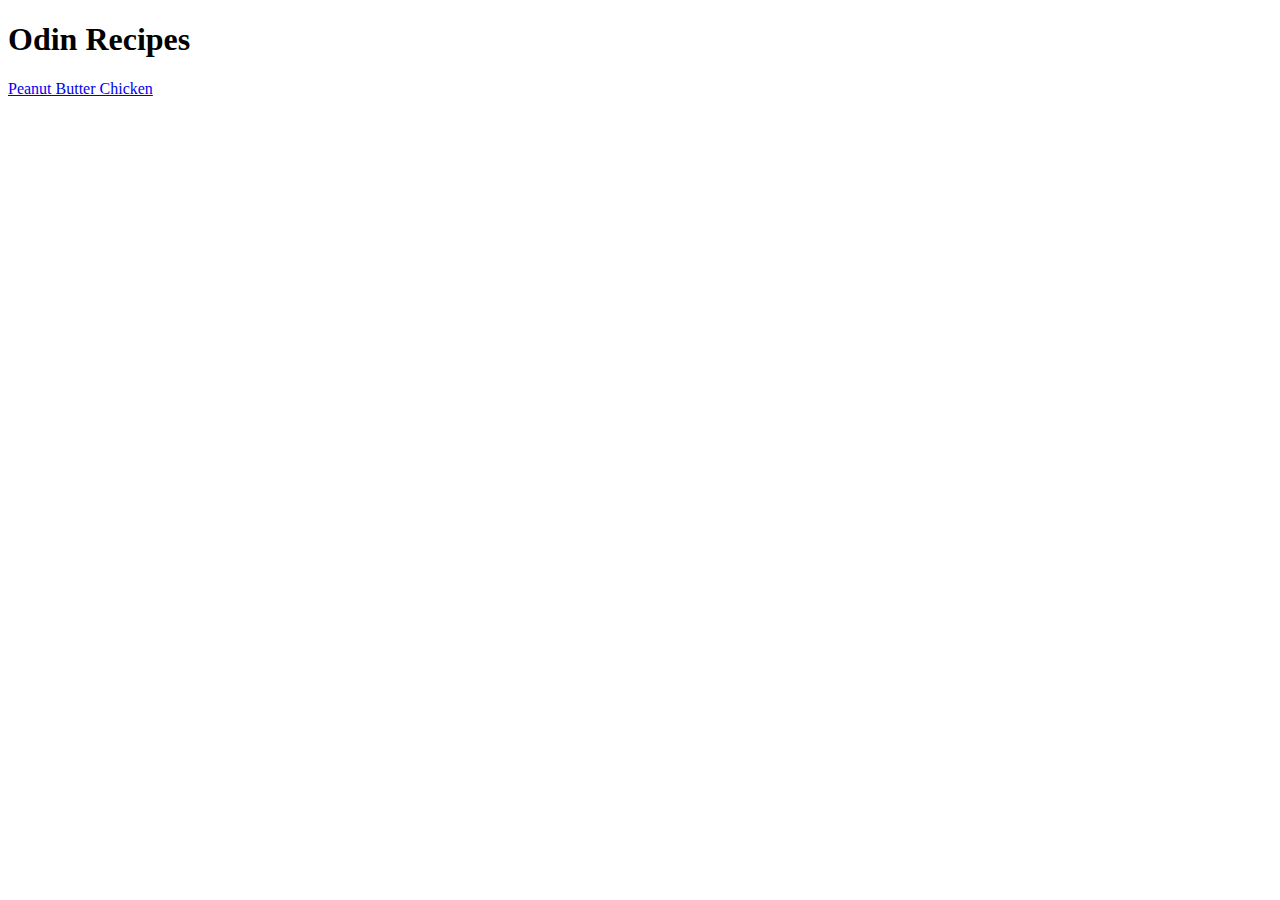
==== index.html @ bfb9c290 "Set up structure for entire recipe project" ====
<!DOCTYPE html>
<html lang="en">
    <head>
        <meta charset="utf-8">
        <title>Odin Recipes</title>
    </head>

    <body>
        <h1>Odin Recipes</h1>
        <a href="./recipes/peanut-butter-chicken.html">Peanut Butter Chicken</a>
    </body>


</html>
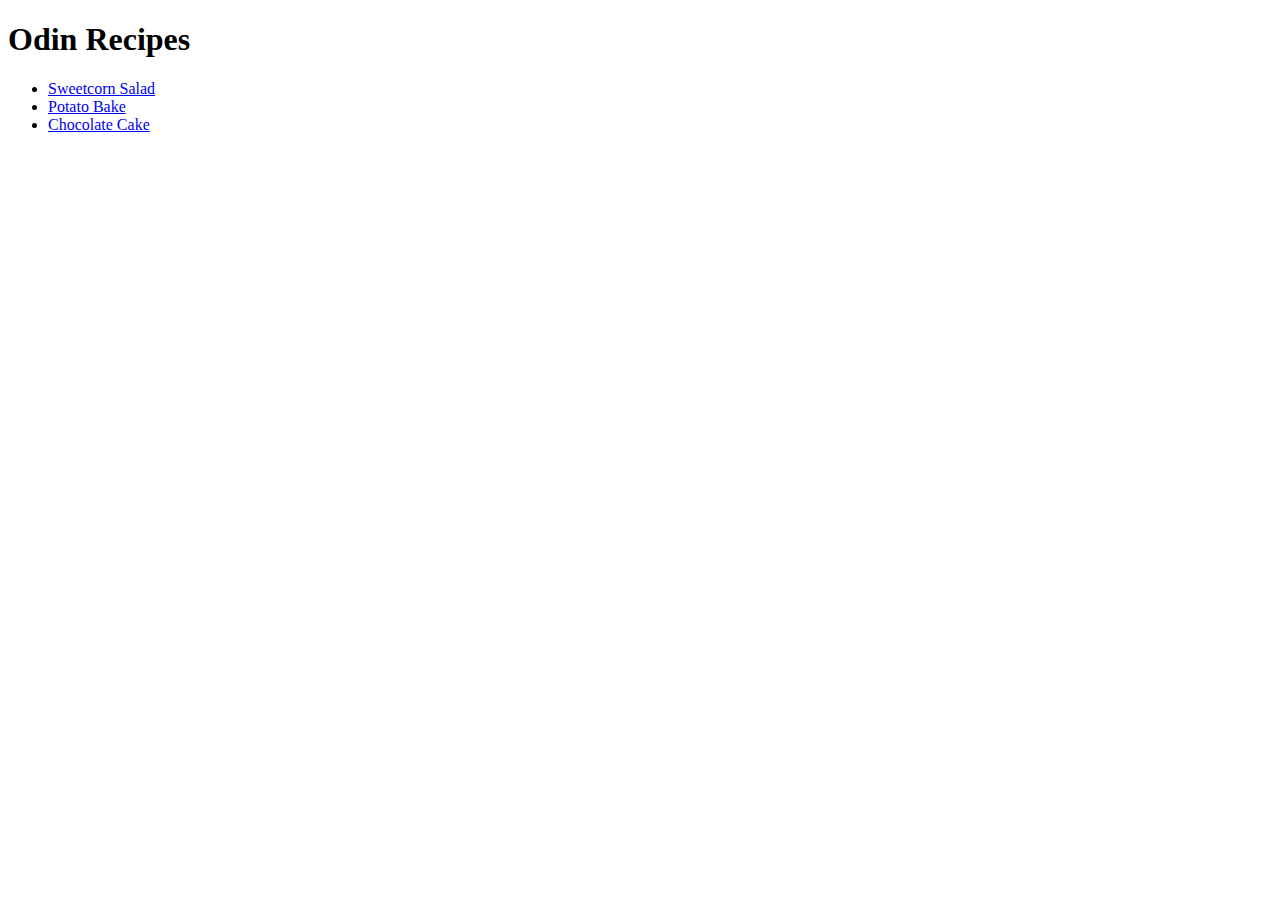
==== commit ce0b6e11: "Rename recipes & link to index, add images & alt text" ====
--- a/index.html
+++ b/index.html
@@ -7,7 +7,12 @@
 
     <body>
         <h1>Odin Recipes</h1>
-        <a href="./recipes/peanut-butter-chicken.html">Peanut Butter Chicken</a>
+        <ul>
+            <li><a href="./recipes/sweetcorn-salad.html">Sweetcorn Salad</a></li>
+            <li><a href="./recipes/potato-bake.html">Potato Bake</a></li>
+            <li><a href="./recipes/chocolate-cake.html">Chocolate Cake</a></li>
+        </ul>
+        
     </body>
 
 
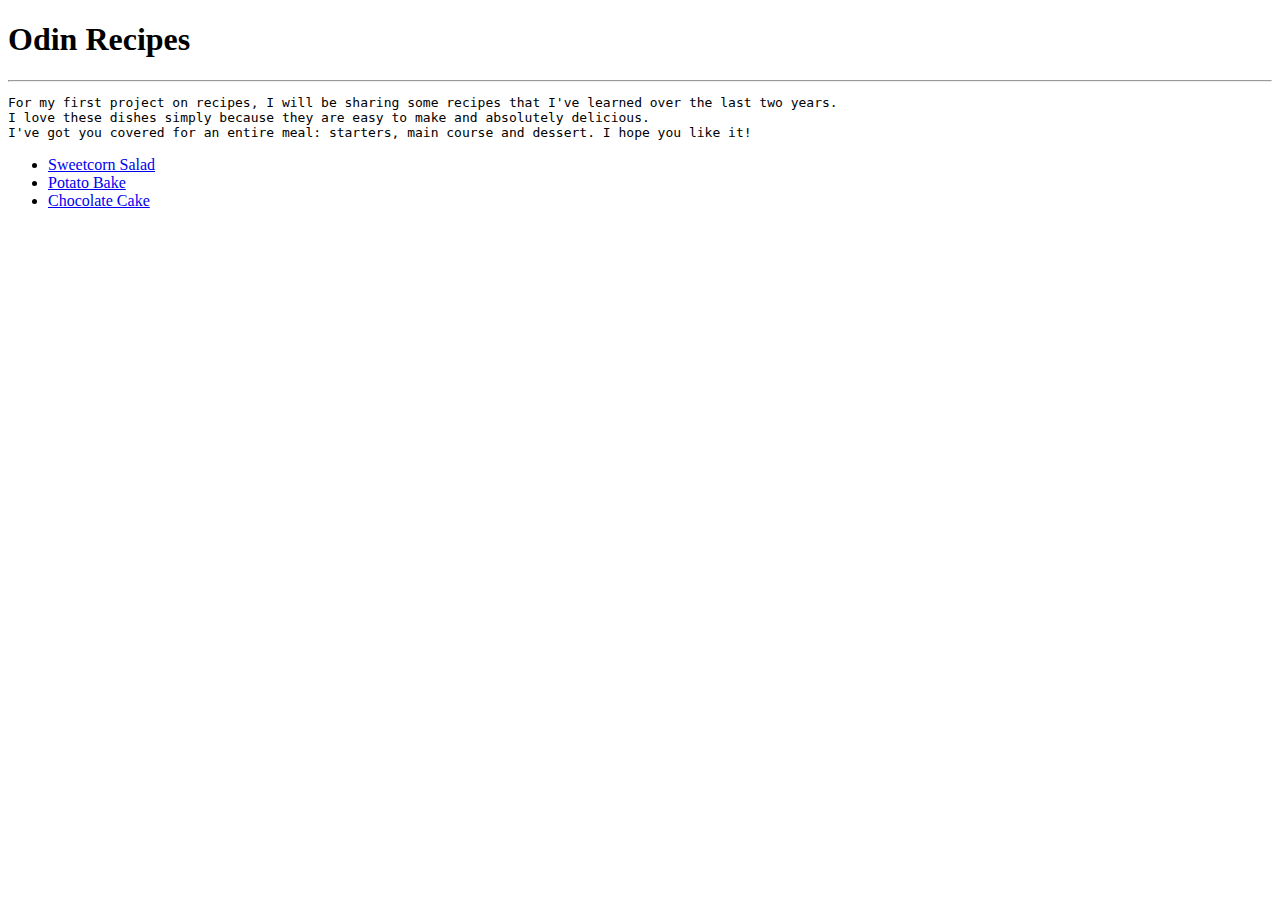
==== commit 90961ccb: "Fill out 3 main sections, change image size, add hr" ====
--- a/index.html
+++ b/index.html
@@ -7,6 +7,11 @@
 
     <body>
         <h1>Odin Recipes</h1>
+        <hr>
+        <pre>
+For my first project on recipes, I will be sharing some recipes that I've learned over the last two years.
+I love these dishes simply because they are easy to make and absolutely delicious.
+I've got you covered for an entire meal: starters, main course and dessert. I hope you like it!</pre>
         <ul>
             <li><a href="./recipes/sweetcorn-salad.html">Sweetcorn Salad</a></li>
             <li><a href="./recipes/potato-bake.html">Potato Bake</a></li>
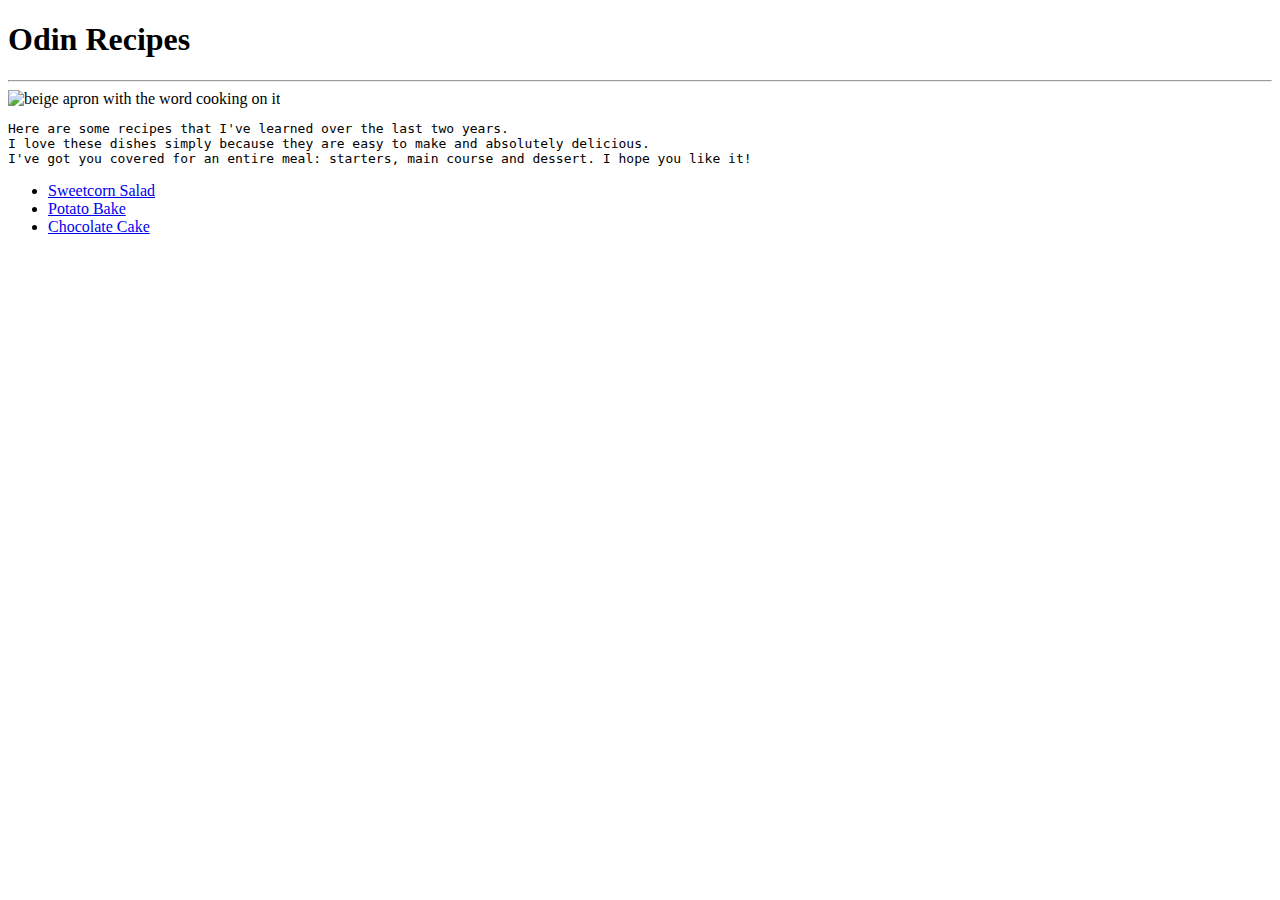
==== commit 4d3618cb: "Add image on index page, change wording" ====
--- a/index.html
+++ b/index.html
@@ -8,8 +8,9 @@
     <body>
         <h1>Odin Recipes</h1>
         <hr>
+        <img src="../../Downloads/apron.jpg" alt="beige apron with the word cooking on it" height="400" width="400">
         <pre>
-For my first project on recipes, I will be sharing some recipes that I've learned over the last two years.
+Here are some recipes that I've learned over the last two years.
 I love these dishes simply because they are easy to make and absolutely delicious.
 I've got you covered for an entire meal: starters, main course and dessert. I hope you like it!</pre>
         <ul>
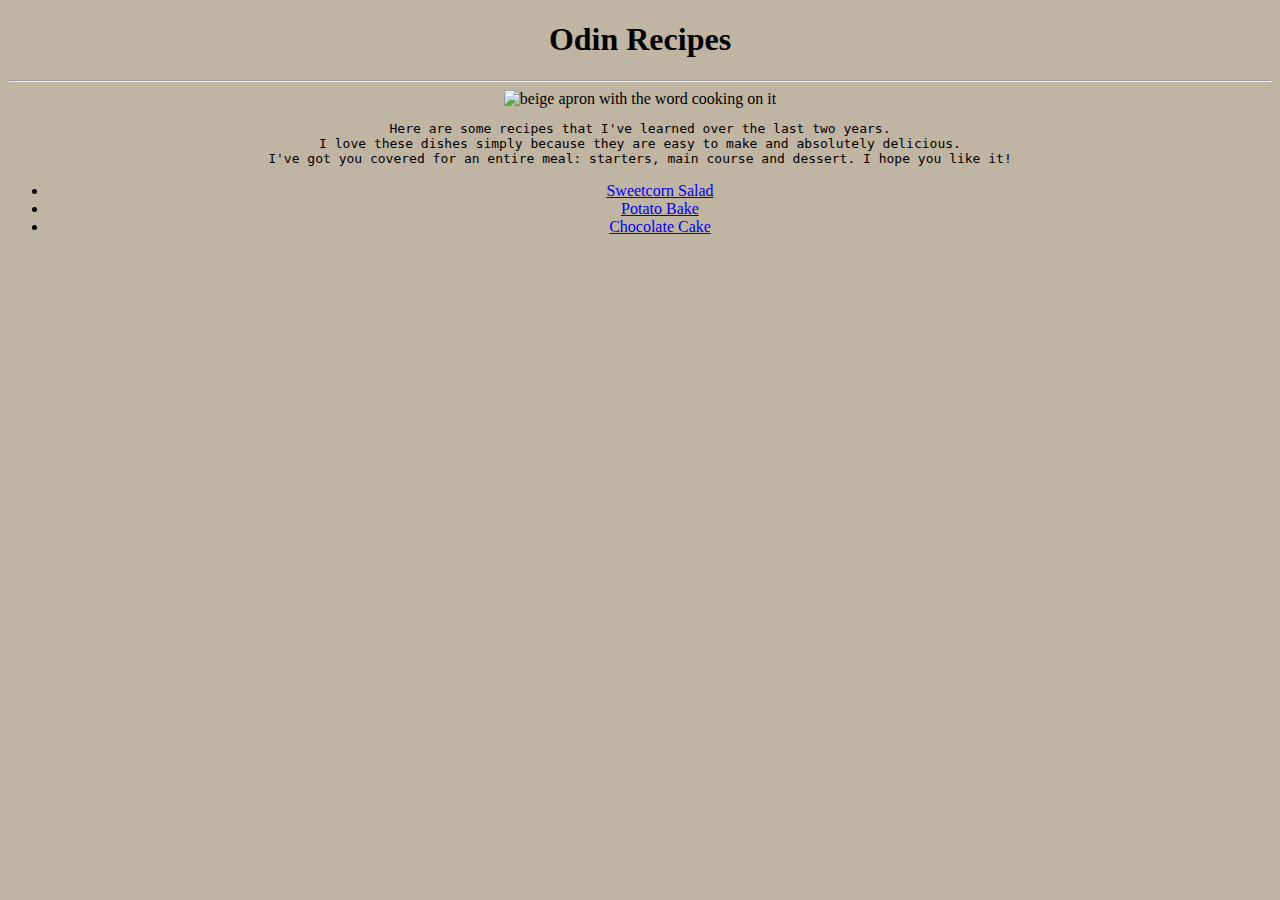
==== commit b98bd9a6: "Add html links and boilerplate to all pages" ====
--- a/index.html
+++ b/index.html
@@ -3,10 +3,11 @@
     <head>
         <meta charset="utf-8">
         <title>Odin Recipes</title>
+        <link rel="stylesheet" href="styles.css">
     </head>
 
-    <body>
-        <h1>Odin Recipes</h1>
+    <body class="index">
+        <h1 class="h1-index">Odin Recipes</h1>
         <hr>
         <img src="../../Downloads/apron.jpg" alt="beige apron with the word cooking on it" height="400" width="400">
         <pre>
@@ -18,8 +19,5 @@
             <li><a href="./recipes/potato-bake.html">Potato Bake</a></li>
             <li><a href="./recipes/chocolate-cake.html">Chocolate Cake</a></li>
         </ul>
-        
     </body>
-
-
 </html>--- a/styles.css
+++ b/styles.css
@@ -0,0 +1,5 @@
+body{
+    font-family: Brush Script MT, cursive;
+    background-color: rgba(138, 116, 83, 0.539);
+    text-align: center;
+}
